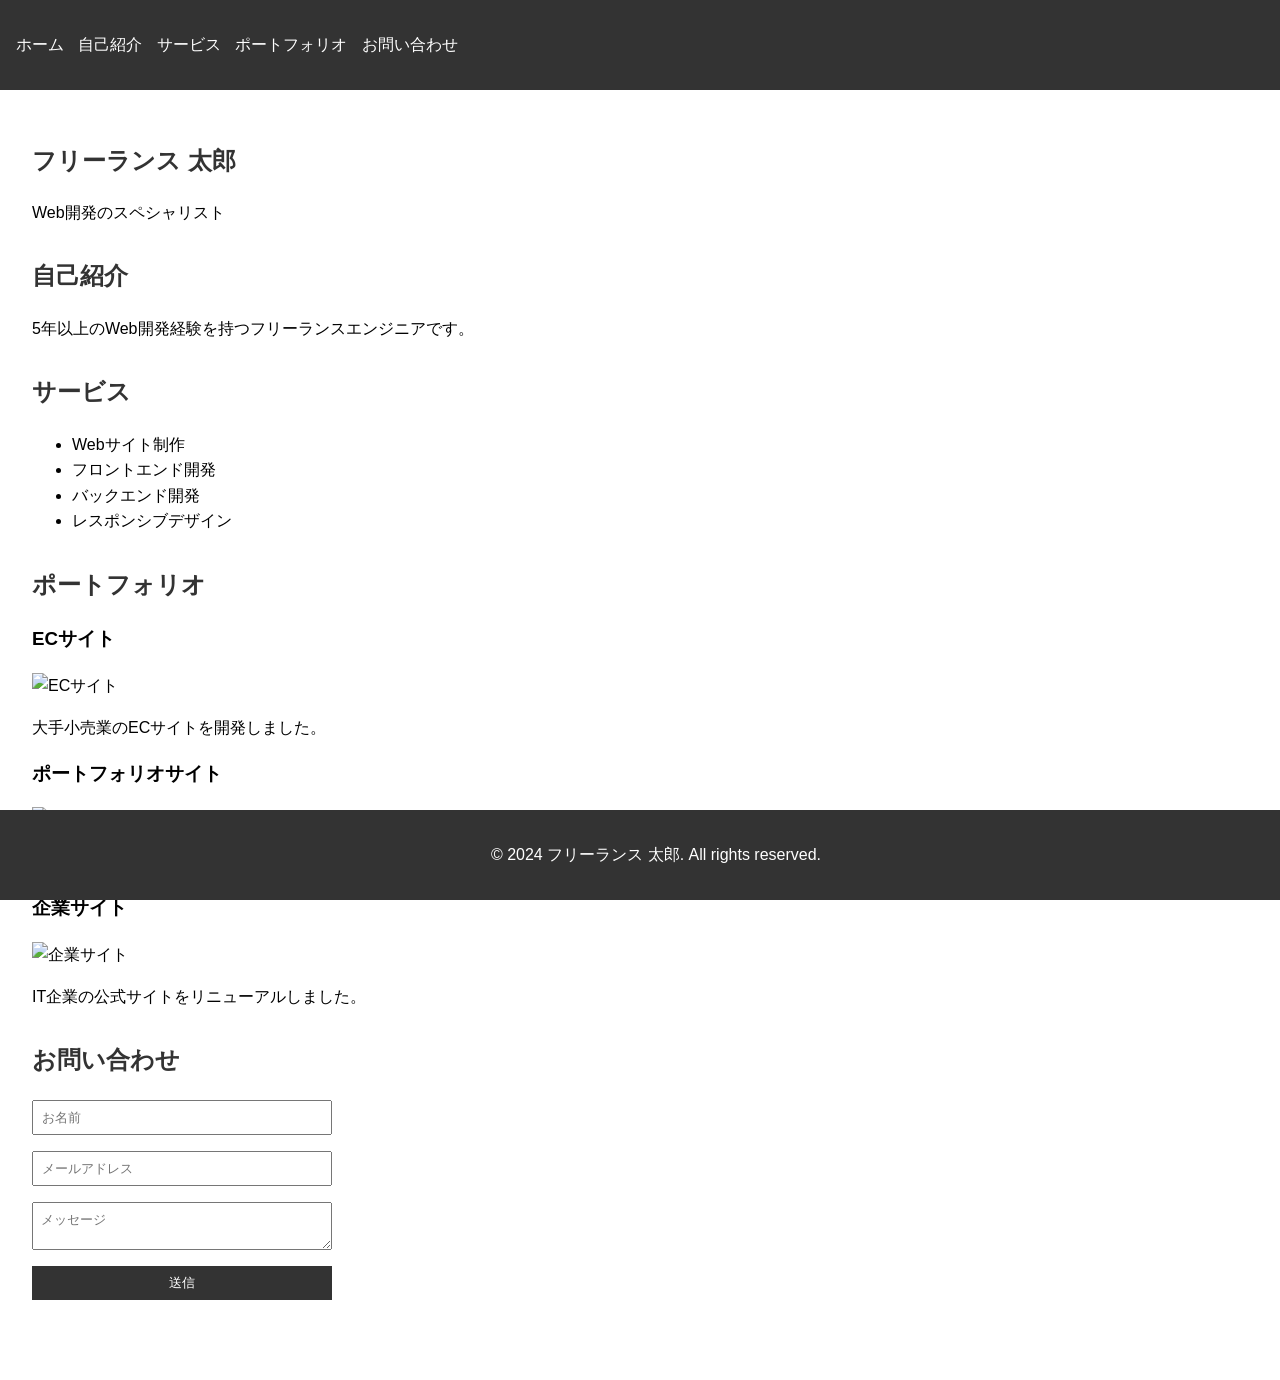
==== html_check/sample-site/index.html @ 16ca4dbc "commit yamanaka test 2024/09/25 17:23:33" ====
<!DOCTYPE html>
<html lang="ja">
<head>
    <meta charset="UTF-8">
    <meta name="viewport" content="width=device-width, initial-scale=1.0">
    <title>フリーランス 太郎 - Web開発者</title>
    <link rel="stylesheet" href="styles.css">
</head>
<body>
    <header>
        <nav>
            <ul>
                <li><a href="#home">ホーム</a></li>
                <li><a href="#about">自己紹介</a></li>
                <li><a href="#services">サービス</a></li>
                <li><a href="#portfolio">ポートフォリオ</a></li>
                <li><a href="#contact">お問い合わせ</a></li>
            </ul>
        </nav>
    </header>

    <main>
        <section id="home">
            <h1>フリーランス 太郎</h1>
            <p>Web開発のスペシャリスト</p>
        </section>

        <section id="about">
            <h2>自己紹介</h2>
            <p>5年以上のWeb開発経験を持つフリーランスエンジニアです。</p>
        </section>

        <section id="services">
            <h2>サービス</h2>
            <ul id="service-list"></ul>
        </section>

        <section id="portfolio">
            <h2>ポートフォリオ</h2>
            <div id="portfolio-items"></div>
        </section>

        <section id="contact">
            <h2>お問い合わせ</h2>
            <form>
                <input type="text" placeholder="お名前" required>
                <input type="email" placeholder="メールアドレス" required>
                <textarea placeholder="メッセージ" required></textarea>
                <button type="submit">送信</button>
            </form>
        </section>
    </main>

    <footer>
        <p>&copy; 2024 フリーランス 太郎. All rights reserved.</p>
    </footer>

    <script src="script.js"></script>
</body>
</html>
---- html_check/sample-site/styles.css ----
body {
    font-family: Arial, sans-serif;
    line-height: 1.6;
    margin: 0;
    padding: 0;
}

header {
    background-color: #333;
    color: #fff;
    padding: 1rem;
}

nav ul {
    list-style-type: none;
    padding: 0;
}

nav ul li {
    display: inline;
    margin-right: 10px;
}

nav ul li a {
    color: #fff;
    text-decoration: none;
}

main {
    padding: 2rem;
}

section {
    margin-bottom: 2rem;
}

h1, h2 {
    color: #333;
}

form {
    display: flex;
    flex-direction: column;
    max-width: 300px;
}

input, textarea, button {
    margin-bottom: 1rem;
    padding: 0.5rem;
}

button {
    background-color: #333;
    color: #fff;
    border: none;
    cursor: pointer;
}

footer {
    background-color: #333;
    color: #fff;
    text-align: center;
    padding: 1rem;
    position: fixed;
    bottom: 0;
    width: 100%;
}
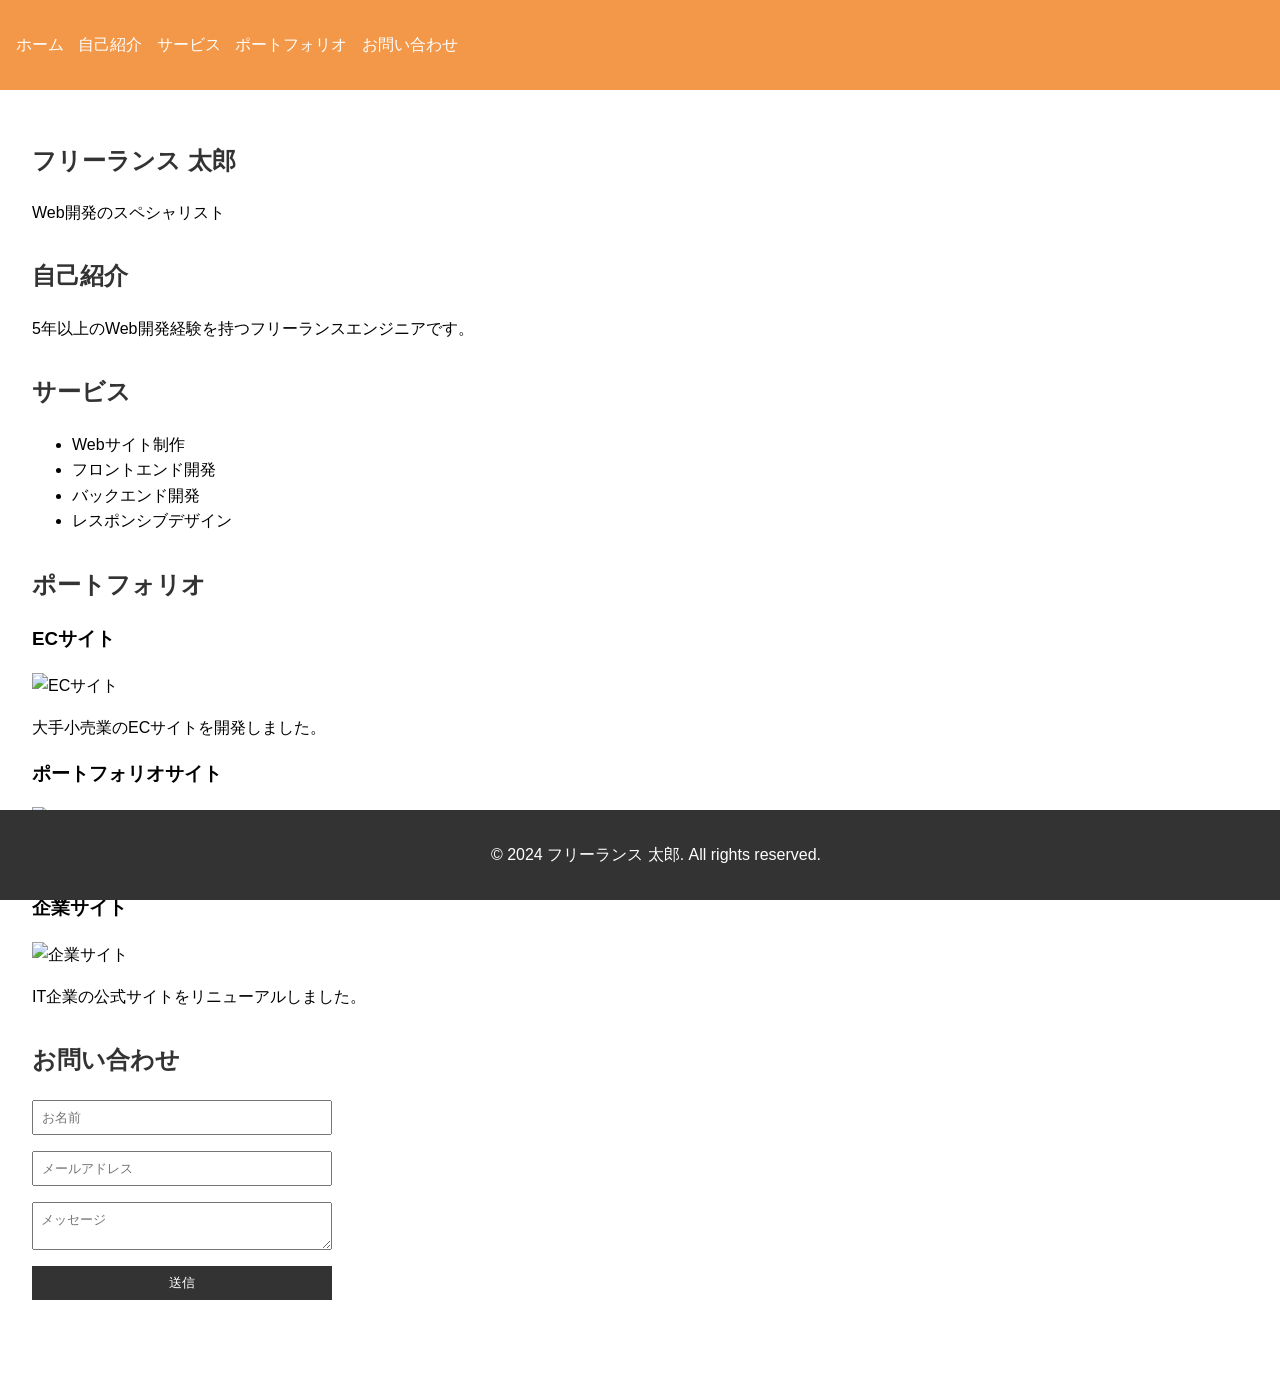
==== commit 134f3e7f: "SAN_INV commit 2024/09/28 16:43:33" ====
--- a/html_check/sample-site/index.html
+++ b/html_check/sample-site/index.html
@@ -1,4 +1,5 @@
 <!DOCTYPE html>
+<!--  http://localhost:8080/web-behavior-chk/html_check/sample-site/index.html  -->
 <html lang="ja">
 <head>
     <meta charset="UTF-8">
--- a/html_check/sample-site/styles.css
+++ b/html_check/sample-site/styles.css
@@ -6,7 +6,7 @@
 }
 
 header {
-    background-color: #333;
+    background-color: #f39849;
     color: #fff;
     padding: 1rem;
 }
